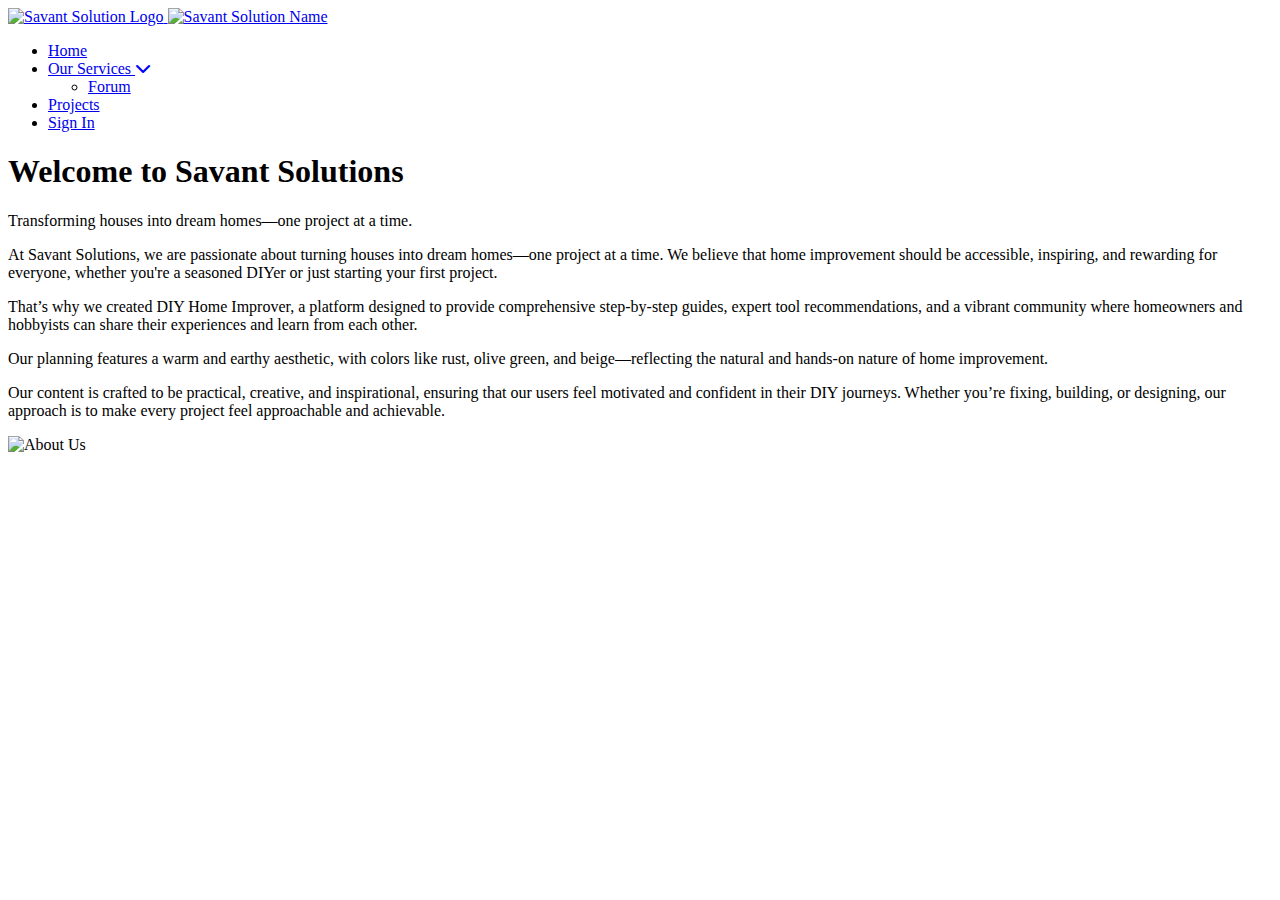
==== index.html @ cb13f248 "Update index.html" ====
<!DOCTYPE html>
<html lang="en">
<head>
    <meta charset="UTF-8">
    <meta name="viewport" content="width=device-width, initial-scale=1.0">
    <title>Savant Solution</title>
    <link rel="stylesheet" href="./assets/css/style.css">
</head>
<body>

    <!-- Header -->
    <head>
        <link rel="stylesheet" href="https://cdnjs.cloudflare.com/ajax/libs/font-awesome/6.4.2/css/all.min.css">
    </head>
    
    <header class="navbar">
        <div class="navdiv">
            <div class="logo">
                <a href="./index.html">
                    <img src="./assets/img/logo.png" alt="Savant Solution Logo">
                    <img src="./assets/img/logo2.png" alt="Savant Solution Name">
                </a>
            </div>
            <ul class="nav-links">
                <li><a href="./index.html">Home</a></li>
    
                <li class="dropdown">
                    <a href="./pages/services page/index.html" class="dropbtn">
                        Our Services <i class="fa-solid fa-chevron-down"></i>
                    </a>
                    <ul class="dropdown-content">
                        <li><a href="./pages/forum page/index.html">Forum</a></li>
                    </ul>
                </li>
    
                <li><a href="./pages/project page/index.html">Projects</a></li>
                <li><a href="./pages/sign in page/index.html">Sign In</a></li>
            </ul>
        </div>
    </header>
    

    <!-- Content -->
    <section class="background">
        <div class="overlay-text">
            <h1>Welcome to Savant Solutions</h1>
            <p>Transforming houses into dream homes—one project at a time.</p>
        </div>
    </section>

    <!-- Main Content -->
    <section class="about-section">
        <div class="about-text">
            <p>
                At Savant Solutions, we are passionate about turning houses into dream homes—one project at a time.
                We believe that home improvement should be accessible, inspiring, and rewarding for everyone,
                whether you're a seasoned DIYer or just starting your first project.
            </p>
            <p>
                That’s why we created DIY Home Improver, a platform designed to provide comprehensive step-by-step
                guides, expert tool recommendations, and a vibrant community where homeowners and hobbyists can share
                their experiences and learn from each other.
            </p>
            <p>
                Our planning features a warm and earthy aesthetic, with colors like rust, olive green, and beige—reflecting
                the natural and hands-on nature of home improvement.
            </p>
            <p>
                Our content is crafted to be practical, creative, and inspirational, ensuring that our users feel motivated 
                and confident in their DIY journeys. Whether you’re fixing, building, or designing, our approach is to 
                make every project feel approachable and achievable.
            </p>
        </div>
        <div class="about-image">
            <img src="./assets/img/aboutus.png" alt="About Us">
        </div>
    </section>

</body>
</html>
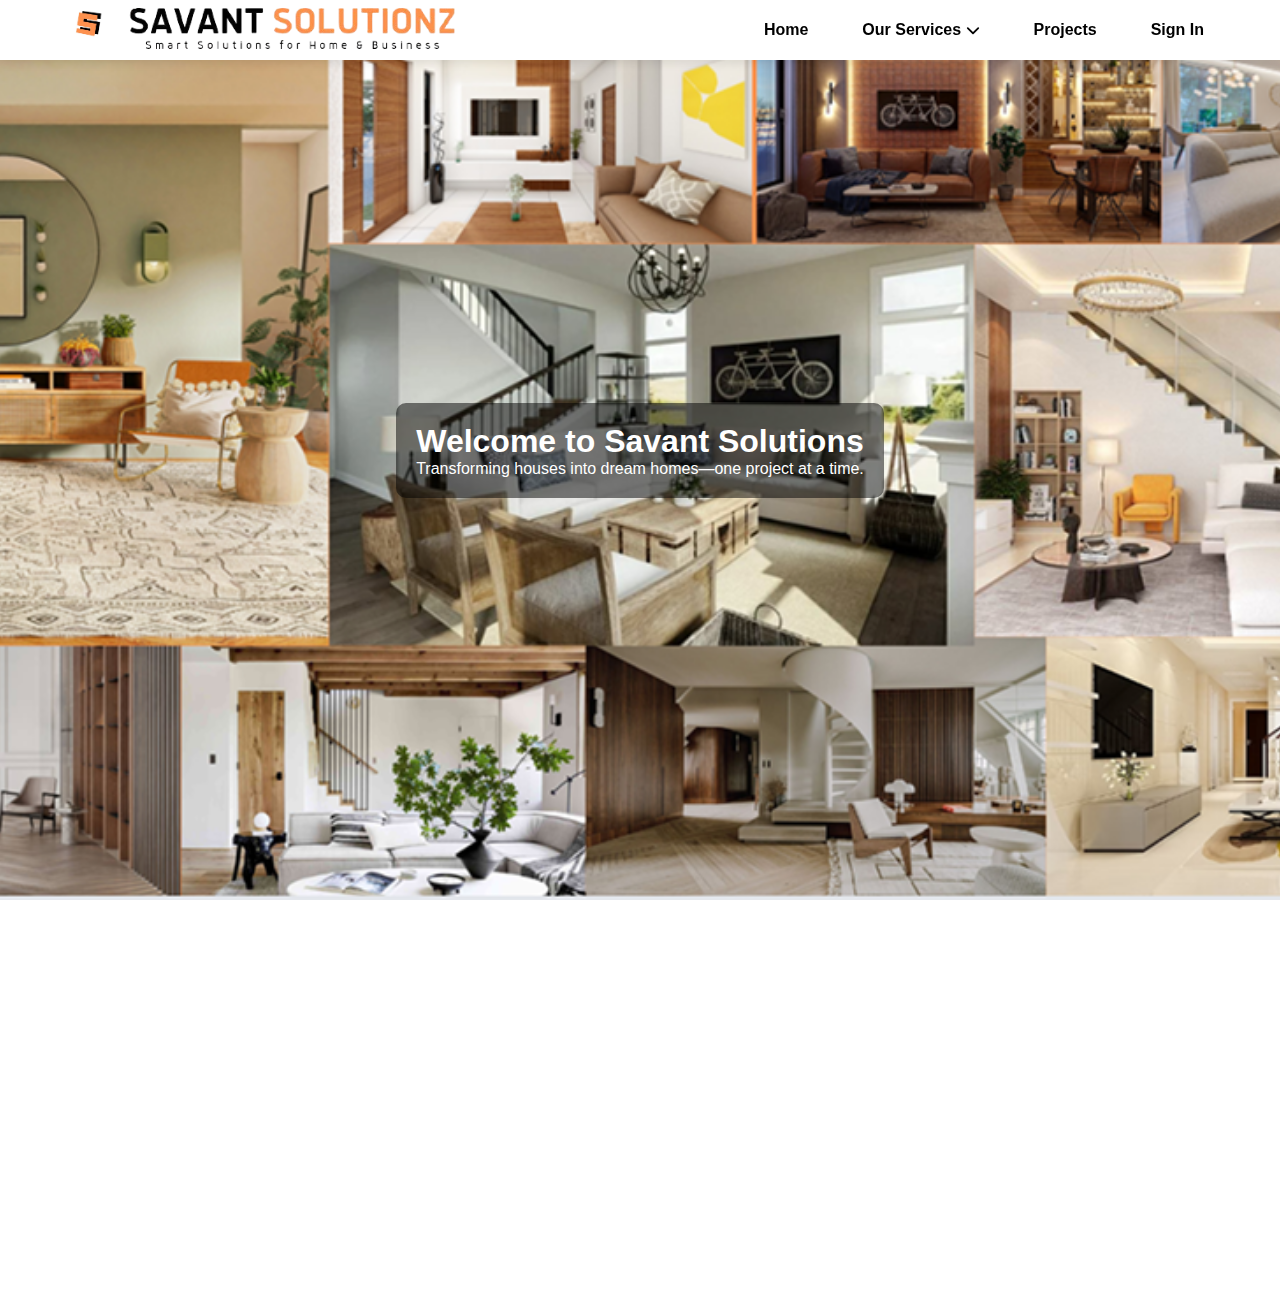
==== commit 44c4153d: "fix: adjust image appearance on home page" ====
--- a/index.html
+++ b/index.html
@@ -17,7 +17,7 @@
         <div class="navdiv">
             <div class="logo">
                 <a href="./index.html">
-                    <img src="./assets/img/logo.png" alt="Savant Solution Logo">
+                    <img src="./assets/img/logo.jpg" alt="Savant Solution Logo">
                     <img src="./assets/img/logo2.png" alt="Savant Solution Name">
                 </a>
             </div>
--- a/assets/css/style.css
+++ b/assets/css/style.css
@@ -0,0 +1,183 @@
+/* Main Style Index */
+* {
+    margin: 0;
+    padding: 0;
+    box-sizing: border-box;
+    text-decoration: none;
+    font-family: Arial, sans-serif; 
+}
+
+/* Full Page Layout */
+body, html {
+    width: 100%;
+    height: 100%;
+    overflow-x: hidden;
+}
+
+/* Header */
+.navbar {
+    background: white;
+    color: black;
+    font-family: Calibri, sans-serif;
+    padding: 0 5%;
+    position: fixed;
+    top: 0;
+    width: 100%;
+    height: 60px; 
+    display: flex;
+    align-items: center;
+    justify-content: space-between;
+    z-index: 1000;
+    box-shadow: 0 2px 10px rgba(0, 0, 0, 0.1);
+}
+
+/* Logo */
+.logo {
+    display: flex;
+    align-items: center;
+}
+
+.logo img {
+    height: 50px;
+    margin-right: 10px;
+}
+
+.logo a {
+    display: inline-block;
+}
+
+/* Navigation Links */
+.navdiv {
+    display: flex;
+    align-items: center;
+    justify-content: space-between;
+    width: 100%;
+}
+
+.nav-links {
+    list-style: none;
+    display: flex;
+    gap: 30px;
+}
+
+.nav-links li {
+    display: inline-block;
+}
+
+.nav-links li a {
+    color: black;
+    font-size: 16px;
+    font-weight: bold;
+    padding: 8px 12px;
+    transition: color 0.3s;
+}
+
+.nav-links li a:hover {
+    color: gray;
+}
+
+/* Background Image */
+.background {
+    background: url('../img/interior.png') no-repeat center center;
+    background-size: cover;
+    width: 100%;
+    height: 100vh;
+    display: flex;
+    align-items: center;
+    justify-content: center;
+    text-align: center;
+    color: white;
+    position: relative;
+}
+
+/* Overlay Text */
+.overlay-text {
+    background: rgba(0, 0, 0, 0.5);
+    padding: 20px;
+    border-radius: 10px;
+}
+
+/* About Section */
+.about-section {
+    display: flex;
+    justify-content: space-between;
+    align-items: center;
+    background-color: #f4e5cd;
+    padding: 60px 10%;
+    gap: 40px;
+    width: 100%;
+}
+
+/* About Text */
+.about-text {
+    font-size: 16px;
+    line-height: 1.6;
+    color: #333;
+    flex: 1;
+}
+
+/* About Image */
+.about-image img {
+    max-width: 280px;
+    height: auto;
+    display: block;
+}
+
+/* Dropdown Styling */
+.dropdown {
+    position: relative;
+    display: inline-block;
+}
+
+.dropdown-content {
+    display: none;
+    position: absolute;
+    background-color: white;
+    min-width: 160px;
+    box-shadow: 0px 8px 16px rgba(0, 0, 0, 0.2);
+    z-index: 1;
+}
+
+.dropdown-content a {
+    color: black;
+    padding: 10px;
+    display: block;
+    transition: 0.3s;
+}
+
+.dropdown-content a:hover {
+    background-color: lightgray;
+}
+
+.dropdown:hover .dropdown-content {
+    display: block;
+}
+
+/* Dropdown Arrow */
+.dropbtn i {
+    font-size: 14px;
+    transition: transform 0.3s ease;
+}
+
+/* Rotate Arrow When Hovering */
+.dropdown:hover .dropbtn i {
+    transform: rotate(180deg);
+}
+
+/* Dropdown Content */
+.dropdown-content {
+    display: none;
+    position: absolute;
+    background-color: white; 
+    min-width: 180px;
+    top: 100%;
+    left: 0;
+    box-shadow: 0px 8px 16px rgba(0, 0, 0, 0.2);
+    border-radius: 5px;
+}
+
+/* Show Dropdown Smoothly Without Shifting */
+.dropdown:hover .dropdown-content {
+    display: block;
+    opacity: 1;
+}
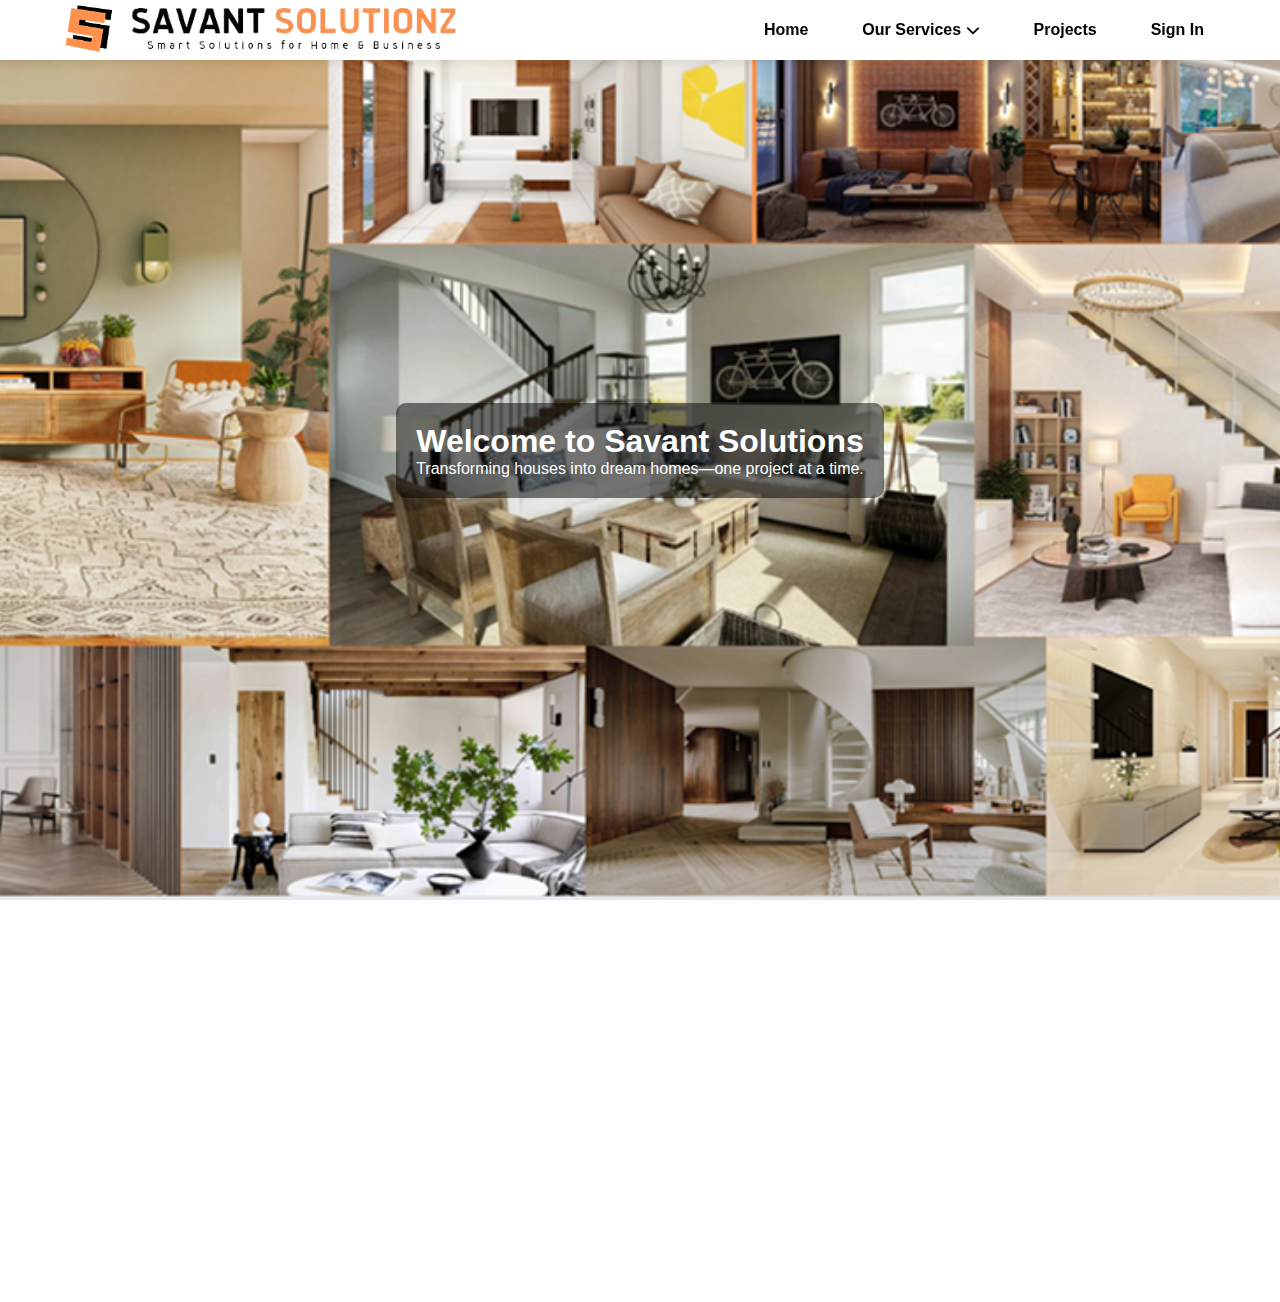
==== commit 3c12d99d: "adjust image sizing for improved appearance" ====
--- a/index.html
+++ b/index.html
@@ -17,7 +17,7 @@
         <div class="navdiv">
             <div class="logo">
                 <a href="./index.html">
-                    <img src="./assets/img/logo.jpg" alt="Savant Solution Logo">
+                    <img src="./assets/img/logo.png" alt="Savant Solution Logo">
                     <img src="./assets/img/logo2.png" alt="Savant Solution Name">
                 </a>
             </div>
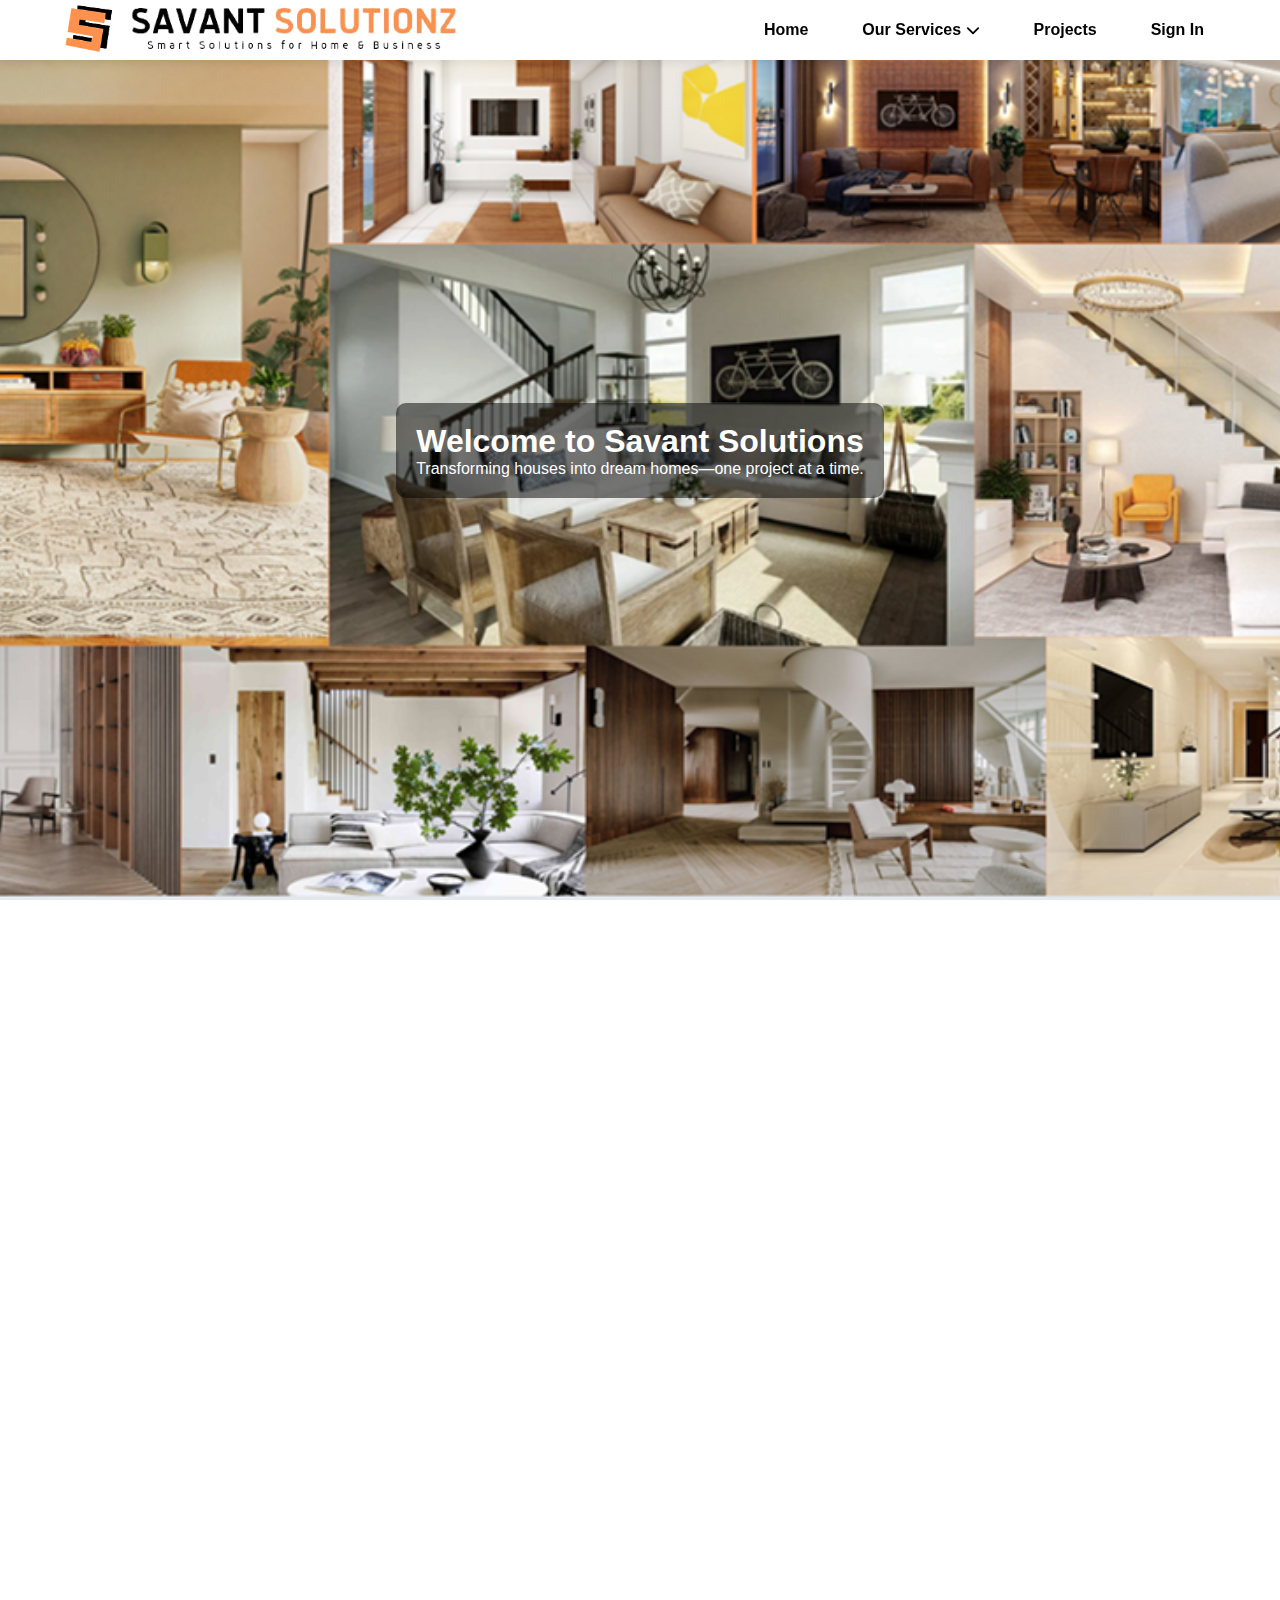
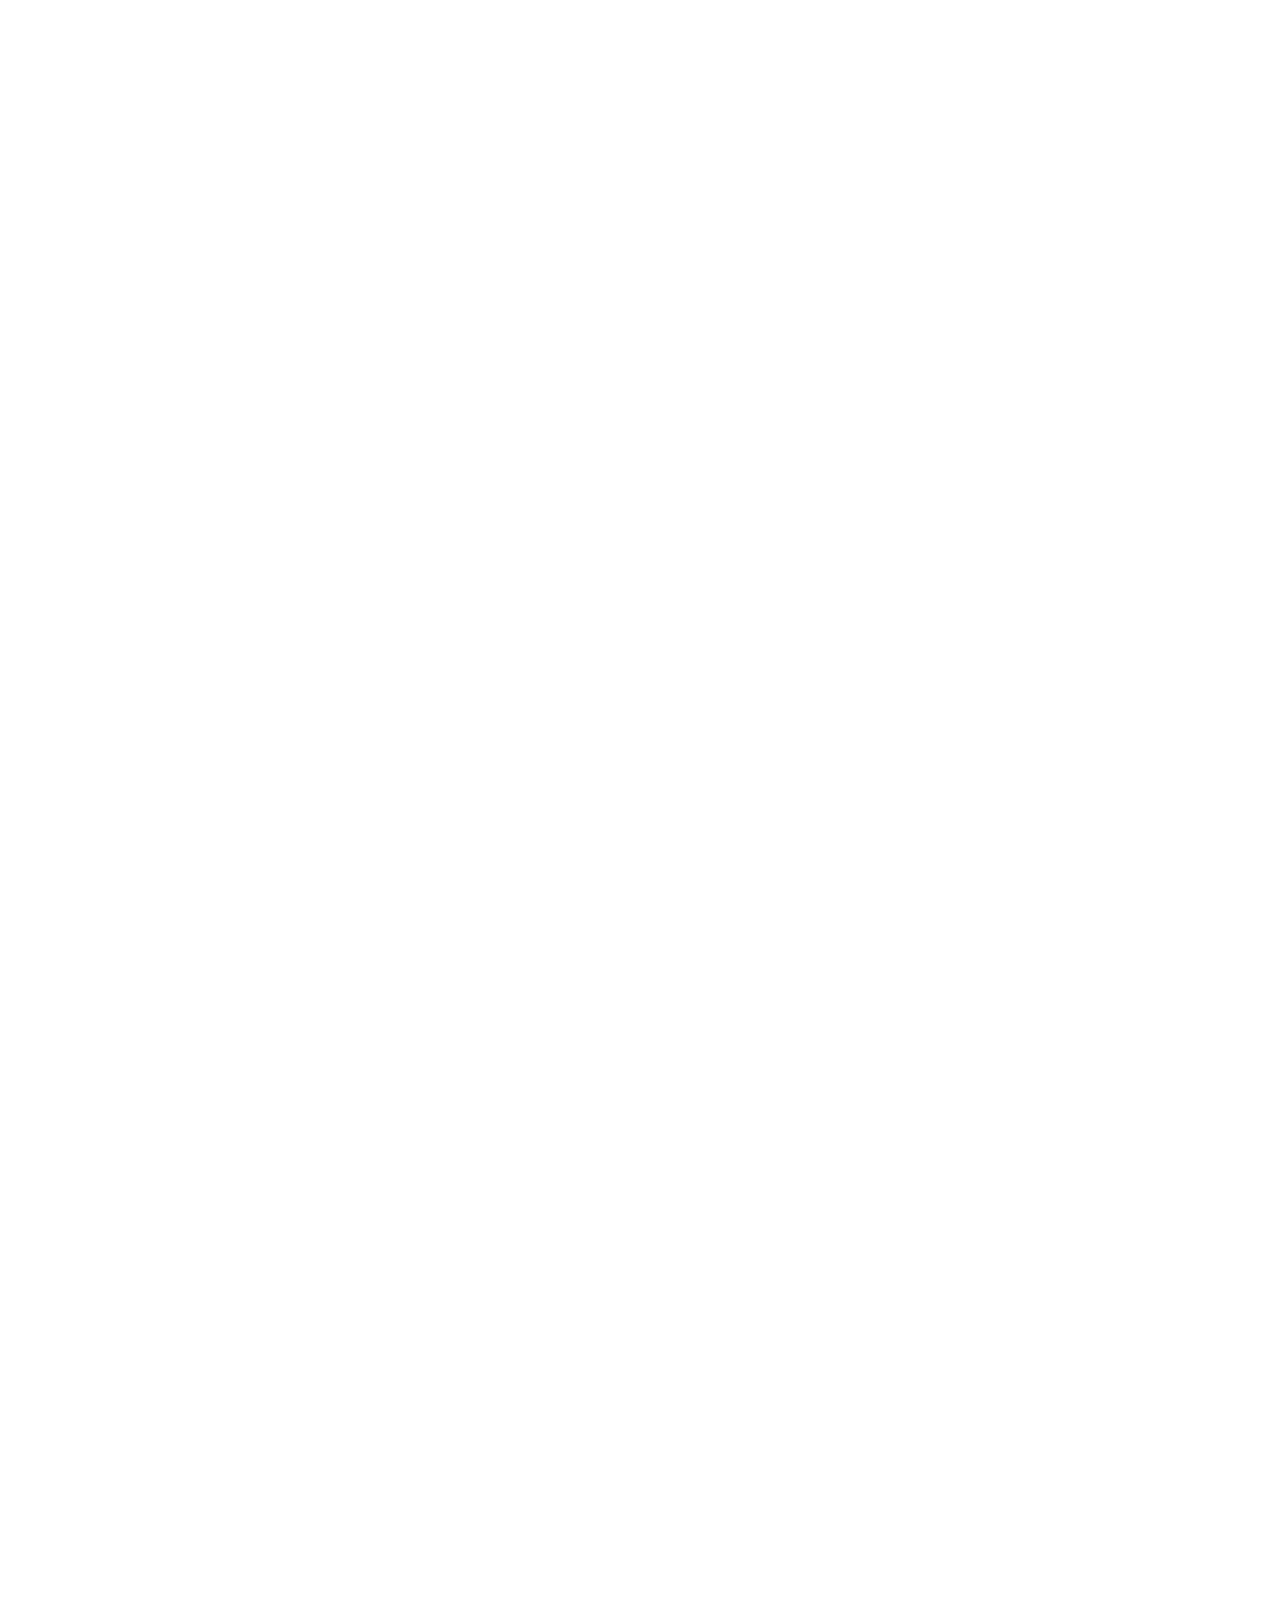
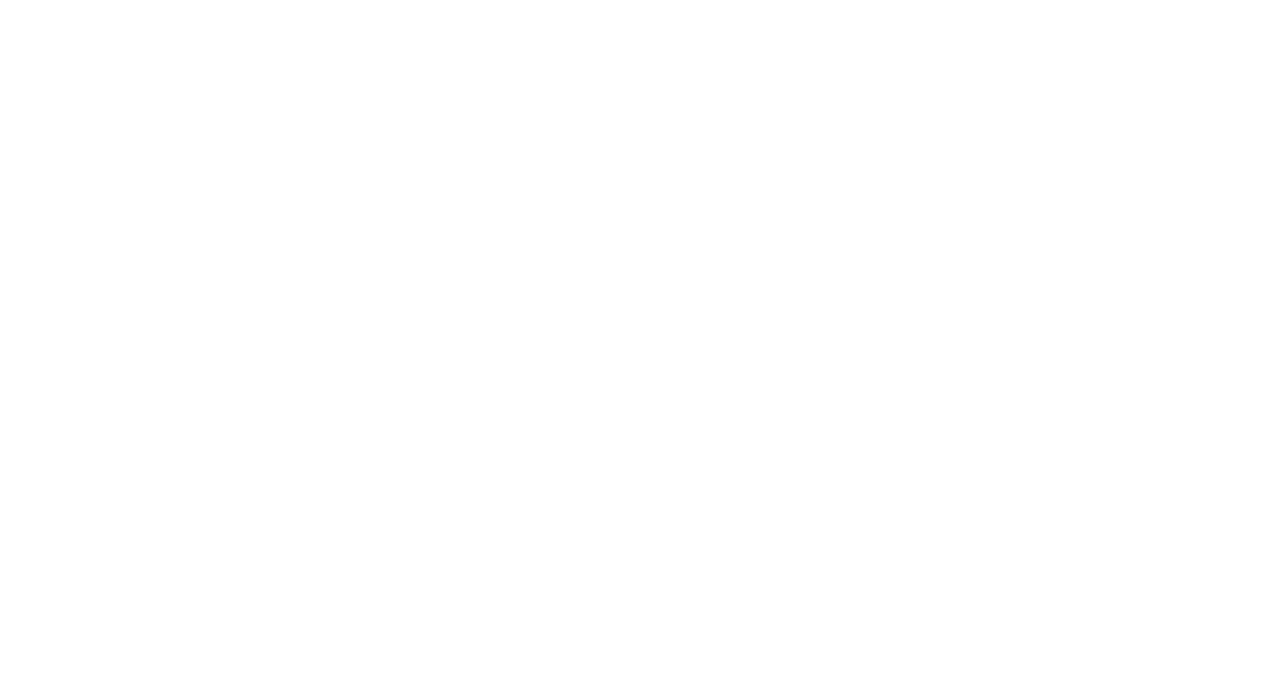
==== commit 613dbc5d: "fix(styles): Fixed issues in HTML structure and CSS styling" ====
--- a/index.html
+++ b/index.html
@@ -5,6 +5,7 @@
     <meta name="viewport" content="width=device-width, initial-scale=1.0">
     <title>Savant Solution</title>
     <link rel="stylesheet" href="./assets/css/style.css">
+    <link rel="stylesheet" href="./assets/css/mobile.css" media="screen and (max-width: 912px)">
 </head>
 <body>
 
@@ -21,6 +22,14 @@
                     <img src="./assets/img/logo2.png" alt="Savant Solution Name">
                 </a>
             </div>
+
+    <!-- Hamburger Menu Icon -->
+    <div class="hamburger" onclick="toggleMenu()">
+        <div></div>
+        <div></div>
+        <div></div>
+    </div>
+
             <ul class="nav-links">
                 <li><a href="./index.html">Home</a></li>
     
@@ -74,7 +83,57 @@
         <div class="about-image">
             <img src="./assets/img/aboutus.png" alt="About Us">
         </div>
+
     </section>
 
+    <!-- New Content Section: People with Roles (Programmer, Designer, etc.) -->
+<section class="roles-section">
+    <div class="content-wrapper">
+        <!-- Marvin Gonzales - Documents & Designer -->
+        <div class="role-card">
+            <img src="./assets/img/gonzales.png" alt="Marvin Gonzales" class="role-image">
+            <h3>Marvin Gonzales</h3>
+            <p>Documents & Designer</p>
+        </div>
+
+        <!-- Jerome Castro - Designer -->
+        <div class="role-card">
+            <img src="./assets/img/castro.png" alt="Jerome Castro" class="role-image">
+            <h3>Jerome Castro</h3>
+            <p>Designer</p>
+        </div>
+
+        <!-- Rhyan Peco - Programmer -->
+        <div class="role-card">
+            <img src="./assets/img/peco.png" alt="Rhyan Peco" class="role-image">
+            <h3>Rhyan Peco</h3>
+            <p>Programmer</p>
+        </div>
+    </div>
+</section>
+
+    <footer class="footer">
+        <div class="footer-left">
+            <p><i class="fa-solid fa-envelope"></i> pekbok_generations@gmail.com</p>
+            <p><i class="fa-solid fa-phone"></i> +63 999 696 818</p>
+            <p><i class="fa-solid fa-location-dot"></i> 69 Pekbok St., Cubao Expo, Philippines</p>
+        </div>
+        
+        <div class="footer-center">
+            <img src="./assets/img/logo.png" alt="Company Logo">
+            <p class="copyright">Copyright © 2025, Designed by Groundon</p>
+        </div>
+    
+        <div class="footer-right">
+            <p><a href="./pages/forum page/index.html"><i class="fa-solid fa-comments"></i> Inquire</a></p>
+        </div>
+    </footer>
+
+    <section class="posts-section">
+        <div id="posts-container"></div>
+    </section>
+
+    <script src="./assets/js/script.js"></script>
+
 </body>
-</html>
+</html>--- a/assets/css/mobile.css
+++ b/assets/css/mobile.css
@@ -0,0 +1,295 @@
+/* Main Style for Mobile */
+* {
+    margin: 0;
+    padding: 0;
+    box-sizing: border-box;
+    text-decoration: none;
+    font-family: Arial, sans-serif;
+}
+
+/* Full Page Layout */
+body, html {
+    width: 100%;
+    height: 100%;
+    overflow-x: hidden;
+    font-size: 16px; /* Default font size */
+}
+
+/* Header (Navbar) */
+.navbar {
+    background: white;
+    color: black;
+    font-family: Calibri, sans-serif;
+    padding: 0 5%;
+    position: fixed;
+    top: 0;
+    width: 100%;
+    height: 60px;
+    display: flex;
+    align-items: center;
+    justify-content: space-between;
+    z-index: 1000;
+    box-shadow: 0 2px 10px rgba(0, 0, 0, 0.1);
+}
+
+/* Logo */
+.logo {
+    display: flex;
+    align-items: center;
+}
+
+.logo img {
+    height: 50px;
+    margin-right: 10px;
+}
+
+.logo a {
+    display: inline-block;
+}
+
+/* Navigation Links */
+.navdiv {
+    display: flex;
+    align-items: center;
+    justify-content: space-between;
+    width: 100%;
+}
+
+.nav-links {
+    list-style: none;
+    display: flex;
+    gap: 30px;
+}
+
+.nav-links li {
+    display: block; 
+    width: 100%; 
+}
+
+.nav-links li a {
+    display: block; 
+    width: 100%; 
+    padding: 15px; 
+    text-align: center; 
+}
+
+
+.nav-links li a:hover {
+    color: gray;
+}
+
+/* Hamburger Menu (for Mobile) */
+.hamburger {
+    display: none;
+    flex-direction: column;
+    cursor: pointer;
+    gap: 4px;
+}
+
+.hamburger div {
+    width: 25px;
+    height: 3px;
+    background-color: black;
+}
+
+/* Background Image */
+.background {
+    background: url('../img/interior.png') no-repeat center center;
+    background-size: cover;
+    width: 100%;
+    height: 100vh;
+    display: flex;
+    align-items: center;
+    justify-content: center;
+    text-align: center;
+    color: white;
+    position: relative;
+}
+
+/* Overlay Text */
+.overlay-text {
+    background: rgba(0, 0, 0, 0.5);
+    padding: 20px;
+    border-radius: 10px;
+}
+
+/* About Section */
+.about-section {
+    display: flex;
+    justify-content: space-between;
+    align-items: center;
+    background-color: #f4e5cd;
+    padding: 60px 10%;
+    gap: 40px;
+    width: 100%;
+}
+
+/* About Text */
+.about-text {
+    font-size: 16px;
+    line-height: 1.6;
+    color: #333;
+    flex: 1;
+}
+
+/* About Image */
+.about-image img {
+    max-width: 280px;
+    height: auto;
+    display: block;
+}
+
+/* Footer */
+.footer {
+    background-color: #f4e5cd;
+    color: black;
+    width: 100%;
+    padding: 20px 40px;
+    display: flex;
+    justify-content: space-between;
+    align-items: center;
+    min-height: 150px;
+}
+
+/* Footer Left */
+.footer-left {
+    display: flex;
+    flex-direction: column;
+    gap: 5px;
+}
+
+/* Footer Center */
+.footer-center {
+    display: flex;
+    flex-direction: column;
+    align-items: center;
+    transform: translateX(-100px); 
+}
+
+/* Logo */
+.footer-center img {
+    width: 70px;
+    height: auto;
+    display: block;
+}
+
+/* Copyright */
+.copyright {
+    font-size: 14px;
+    margin-top: 5px;
+    text-align: center;
+}
+
+/* Footer Right */
+.footer-right {
+    display: flex;
+    align-items: center;
+}
+
+/* Order Now */
+.order-now {
+    height: 40px;
+}
+
+/* Mobile Media Queries */
+@media (max-width: 912px) {
+
+    /* Display hamburger icon */
+    .hamburger {
+        display: flex;
+    }
+
+    /* Hide the regular navbar links on mobile */
+    .nav-links {
+        display: none;
+        width: 100%;
+        flex-direction: column;
+        gap: 20px;
+        position: absolute;
+        top: 60px;
+        left: 0;
+        background-color: white;
+        box-shadow: 0px 8px 16px rgba(0, 0, 0, 0.2);
+        padding: 20px;
+    }
+
+    /* Show navbar links when hamburger is clicked */
+    .nav-links.active {
+        display: flex;
+    }
+
+    /* Adjust logo size */
+    .logo img {
+        height: 40px;
+    }
+
+    /* Make the navbar links vertical */
+    .nav-links li {
+        display: block;
+        text-align: center;
+        width: 100%;
+    }
+
+    .nav-links li a {
+        padding: 15px;
+        font-size: 18px;
+    }
+
+    /* Footer adjustments */
+    .footer {
+        flex-direction: column;
+        padding: 15px;
+    }
+
+    .footer-left,
+    .footer-right {
+        text-align: center;
+        margin-bottom: 15px;
+    }
+
+    .footer-center {
+        transform: translateX(0);
+    }
+}
+
+/* Footer for Mobile */
+@media (max-width: 600px) {
+    .footer {
+        padding: 10px 20px;
+    }
+
+    .footer-left,
+    .footer-center,
+    .footer-right {
+        margin-bottom: 10px;
+    }
+}
+
+@media (max-width: 912px) {
+    /* Make dropdown visible on mobile */
+    .dropdown-content {
+        display: none;
+        position: absolute;
+        width: 100%;
+        background-color: white;
+        box-shadow: 0 4px 8px rgba(0, 0, 0, 0.2);
+        border-radius: 5px;
+    }
+
+    /* Show dropdown when active */
+    .dropdown.active .dropdown-content {
+        display: block;
+    }
+
+    /* Make the menu look better */
+    .dropdown-content li a {
+        padding: 12px;
+        display: block;
+        text-align: center;
+    }
+
+    /* Prevent desktop hover effect */
+    .dropdown:hover .dropdown-content {
+        display: none;
+    }
+}